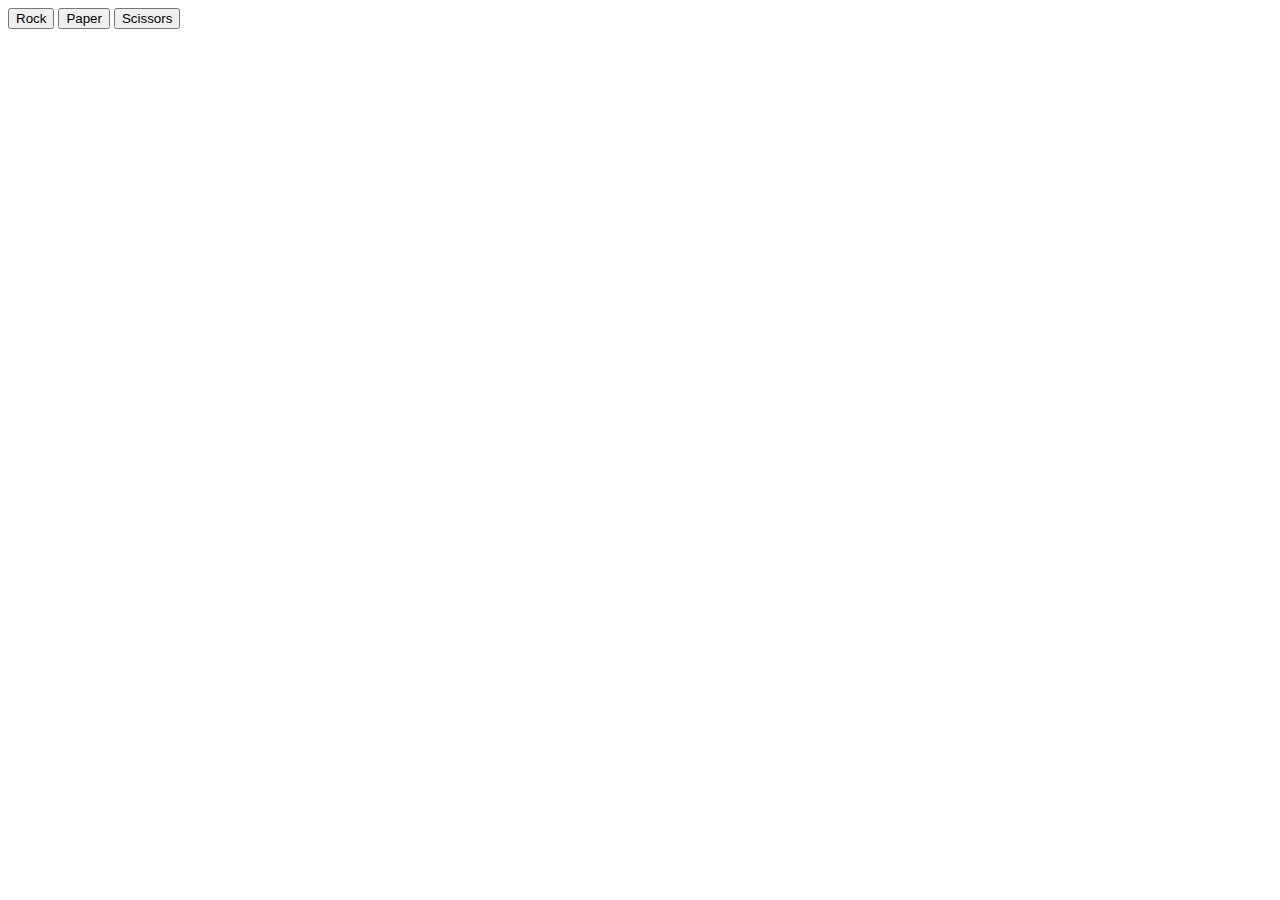
==== index-ui.html @ 33d60a46 "created index-ui.html file to start making UI for the game" ====
<!DOCTYPE html>
<html>
    <head>
        <meta charset="UTF-8">
        <title>Rock Paper Scissors</title>
        <link rel="stylesheet" href="style.css">
      </head>
<body>
    <div>
        <button id="rock"> Rock </button>
        <button id = "paper">Paper </button>
        <button id= "scissors">Scissors</button>
    </div>
</body>







<script>


/*    begin with a function called computerPlay that will randomly return either 
      'Rock', 'Paper' or 'Scissors'.
      We'll use this function in the game to make the computer's play.*/


  
   
  /* function computerPlay() {
    var choicesArray = ['paper','rock', 'scissors'];

   var randy = choicesArray[Math.floor(Math.random() * choicesArray.length)];
   return randy;
 
   }*/

  /* Write a function that plays a single round of Rock Paper Scissors.
     The function should take two parameters - the playerSelection and computerSelection -
     and then return a string that declares the winner of the round like so:
     "You Lose! Paper beats Rock" */

     var computerChoice ;
    
     var playerChoicePre ;
     var playerChoice ;
     var computerScore=0;
     var playerScore=0;
     
//function gameOn(computerChoice,playerChoice) {
 //   for (var i=0; i<5 ; i++ ) {
   //     console.log("round  " + (i+1)+"/5" );
        function computerPlay() {
    var choicesArray = ['paper','rock', 'scissors'];

   var randy = choicesArray[Math.floor(Math.random() * choicesArray.length)];
   return randy;
 
   };
         computerChoice = computerPlay();
        //playerChoicePre = prompt("Round " + (i+1)+" /5" + " \nEnter your choice : \nRock\nPaper\nScissors " );
        playerChoice = playerChoicePre.toLowerCase();
       
if (computerChoice== "paper" && playerChoice == "rock"){
alert("Computer Choice  is : "+ computerChoice);
    alert ( "You lose! Paper beats Rock!");
    computerScore++;
    console.log("computer : " + computerScore );
    console.log("your score : " + playerScore);
}

else {

if (computerChoice== "paper" && playerChoice == "scissors"){
    alert("Computer Choice  is : "+ computerChoice);
    alert ( "You Win! Scissors beat Paper!");
    playerScore++;
    console.log("computer : " + computerScore );
    console.log("your score : " + playerScore);
    }

else {
    if (computerChoice== "paper" && playerChoice == "paper"){
        alert("Computer Choice  is : "+ computerChoice);
    alert("Oh! It's a draw! Try again! ");
    console.log("computer : " + computerScore );
    console.log("your score : " + playerScore);
}

else {
    if (computerChoice== "rock" && playerChoice == "scissors"){
        alert("Computer Choice  is : "+ computerChoice);
        alert ( "You Lose! Rock beats Scissors! ");
        computerScore++;
        console.log("computer : " + computerScore );
    console.log("your score : " + playerScore);
}
else {
    if (computerChoice== "rock" && playerChoice == "paper"){
        alert("Computer Choice  is : "+ computerChoice);
        alert ( "You Win! Paper beats Rock!");
        playerScore++;
        console.log("computer : " + computerScore );
    console.log("your score : " + playerScore);
}

else {
    if (computerChoice== "rock" && playerChoice == "rock"){
        alert("Computer Choice  is : "+ computerChoice);
        alert ( "Oh! It's a draw! Try again! ")
        console.log("computer : " + computerScore );
    console.log("your score : " + playerScore);
}
else {
    if (computerChoice== "scissors" && playerChoice == "rock"){
        alert("Computer Choice  is : "+ computerChoice);
        alert ( "You Win! Rock beats Scissors!");
        playerScore++;
        console.log("computer : " + computerScore );
    console.log("your score : " + playerScore);
}
else {
    if (computerChoice== "scissors" && playerChoice == "paper"){
        alert("Computer Choice  is : "+ computerChoice);
        alert ( "You Lose! Scissors beat Paper!");
        computerScore++;
        console.log("computer : " + computerScore );
    console.log("your score : " + playerScore);
}
else {
    if (computerChoice== "scissors" && playerChoice == "scissors"){
        alert("Computer Choice  is : "+ computerChoice);
        alert ( "Oh! It's a draw! Try again! ");
        
        
}


}}}}}}}}}}
console.log(gameOn(computerChoice,playerChoice));


</script>
</html>
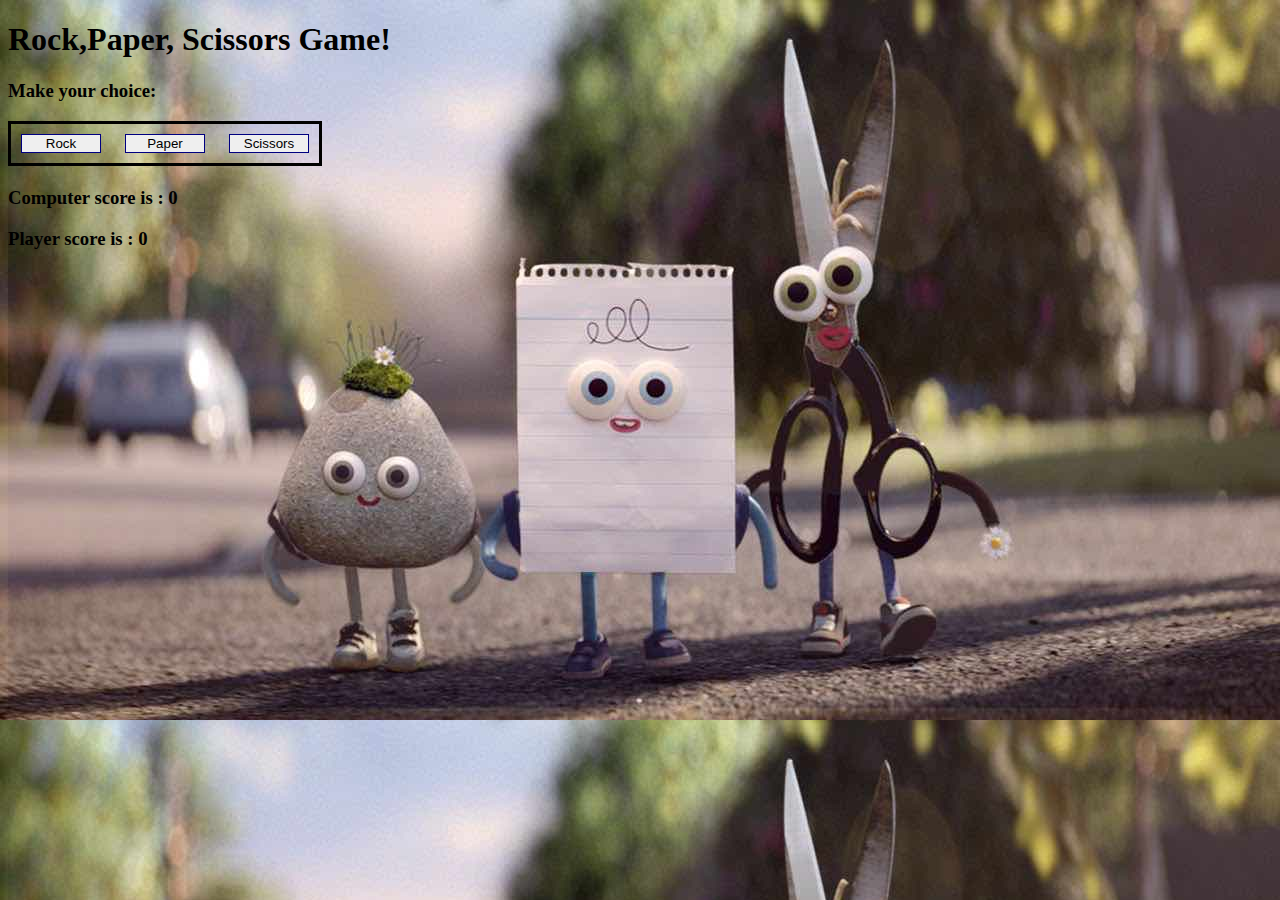
==== commit 6db00760: "added buttons and background image" ====
--- a/index-ui.html
+++ b/index-ui.html
@@ -4,69 +4,68 @@
         <meta charset="UTF-8">
         <title>Rock Paper Scissors</title>
         <link rel="stylesheet" href="style.css">
+       <h1> Rock,Paper, Scissors Game! </h1>
       </head>
 <body>
-    <div>
+    <h3>Make your choice:</h3>
+    <div id="div">
         <button id="rock"> Rock </button>
         <button id = "paper">Paper </button>
         <button id= "scissors">Scissors</button>
     </div>
+    <div id="rounds"> </div>
+    <div>
+      
+        <h2 id="round"> </h2>
+        <h1 id= "results"></h1>
+        <p id=restart > </p>
+        <h3 id="computerScore"> Computer score is : 0 </h3>
+        <h3 id="playerScore"> Player score is : 0</h3>
+    </div>
 </body>
-
-
-
-
-
 
 
 <script>
 
 
-/*    begin with a function called computerPlay that will randomly return either 
-      'Rock', 'Paper' or 'Scissors'.
-      We'll use this function in the game to make the computer's play.*/
+var computerChoice;
+var playerChoice;
+var computerScore=0;
+var playerScore=0;
+var round=2;
+
+const buttons = document.querySelectorAll('button');
+buttons.forEach((button) => {
+    button.addEventListener('click',(e) => {
+        //alert(button.id);
+        playerChoice= button.id;
+        console.log(button.id);
+        computerPlay();
+        console.log(computerChoice);
+        gameOn(computerChoice,playerChoice);
+    });
+
+});
+
+function computerPlay() {
+    var choicesArray = ['paper','rock', 'scissors'];
+
+    computerChoice = choicesArray[Math.floor(Math.random() * choicesArray.length)];
+   
+        };
 
 
-  
-   
-  /* function computerPlay() {
-    var choicesArray = ['paper','rock', 'scissors'];
 
-   var randy = choicesArray[Math.floor(Math.random() * choicesArray.length)];
-   return randy;
- 
-   }*/
 
-  /* Write a function that plays a single round of Rock Paper Scissors.
-     The function should take two parameters - the playerSelection and computerSelection -
-     and then return a string that declares the winner of the round like so:
-     "You Lose! Paper beats Rock" */
-
-     var computerChoice ;
-    
-     var playerChoicePre ;
-     var playerChoice ;
-     var computerScore=0;
-     var playerScore=0;
-     
-//function gameOn(computerChoice,playerChoice) {
- //   for (var i=0; i<5 ; i++ ) {
-   //     console.log("round  " + (i+1)+"/5" );
-        function computerPlay() {
-    var choicesArray = ['paper','rock', 'scissors'];
-
-   var randy = choicesArray[Math.floor(Math.random() * choicesArray.length)];
-   return randy;
- 
-   };
-         computerChoice = computerPlay();
-        //playerChoicePre = prompt("Round " + (i+1)+" /5" + " \nEnter your choice : \nRock\nPaper\nScissors " );
-        playerChoice = playerChoicePre.toLowerCase();
-       
+function gameOn(computerChoice,playerChoice) {
+  if (computerScore<5 && playerScore<5) {
+    // document.getElementById('rounds').innerHTML="Round "+ round;
 if (computerChoice== "paper" && playerChoice == "rock"){
 alert("Computer Choice  is : "+ computerChoice);
-    alert ( "You lose! Paper beats Rock!");
-    computerScore++;
+    document.getElementById('round').innerHTML= "You lose! Paper beats Rock!";
+   computerScore++;
+  // round++;
+   document.getElementById("computerScore").innerHTML= "Computer score is : " + computerScore;
     console.log("computer : " + computerScore );
     console.log("your score : " + playerScore);
 }
@@ -75,71 +74,87 @@
 
 if (computerChoice== "paper" && playerChoice == "scissors"){
     alert("Computer Choice  is : "+ computerChoice);
-    alert ( "You Win! Scissors beat Paper!");
+    document.getElementById('round').innerHTML= "You Win! Scissors beat Paper!";
     playerScore++;
-    console.log("computer : " + computerScore );
-    console.log("your score : " + playerScore);
+    document.getElementById("playerScore").innerHTML= "Player score is : " + playerScore;
+    //round++;
+   // console.log("computer : " + computerScore );
+   // console.log("your score : " + playerScore);
     }
 
 else {
     if (computerChoice== "paper" && playerChoice == "paper"){
         alert("Computer Choice  is : "+ computerChoice);
-    alert("Oh! It's a draw! Try again! ");
-    console.log("computer : " + computerScore );
-    console.log("your score : " + playerScore);
+        document.getElementById('round').innerHTML= "Oh! It's a draw! Try again! ";
+   // console.log("computer : " + computerScore );
+    //console.log("your score : " + playerScore);
 }
 
 else {
     if (computerChoice== "rock" && playerChoice == "scissors"){
         alert("Computer Choice  is : "+ computerChoice);
-        alert ( "You Lose! Rock beats Scissors! ");
+        document.getElementById('round').innerHTML=  "You Lose! Rock beats Scissors! ";
         computerScore++;
-        console.log("computer : " + computerScore );
-    console.log("your score : " + playerScore);
+        document.getElementById("computerScore").innerHTML= "Computer score is : " + computerScore;
+      //  round++;
+        //console.log("computer : " + computerScore );
+    //console.log("your score : " + playerScore);
 }
 else {
     if (computerChoice== "rock" && playerChoice == "paper"){
         alert("Computer Choice  is : "+ computerChoice);
-        alert ( "You Win! Paper beats Rock!");
+        document.getElementById('round').innerHTML= "You Win! Paper beats Rock!";
         playerScore++;
-        console.log("computer : " + computerScore );
-    console.log("your score : " + playerScore);
+        document.getElementById("playerScore").innerHTML= "Player score is : " + playerScore;
+        //round++;
+        //console.log("computer : " + computerScore );
+    //console.log("your score : " + playerScore);
 }
 
 else {
     if (computerChoice== "rock" && playerChoice == "rock"){
         alert("Computer Choice  is : "+ computerChoice);
-        alert ( "Oh! It's a draw! Try again! ")
-        console.log("computer : " + computerScore );
-    console.log("your score : " + playerScore);
+        document.getElementById('round').innerHTML= "Oh! It's a draw! Try again! ";
+        //console.log("computer : " + computerScore );
+    //console.log("your score : " + playerScore);
 }
 else {
     if (computerChoice== "scissors" && playerChoice == "rock"){
         alert("Computer Choice  is : "+ computerChoice);
-        alert ( "You Win! Rock beats Scissors!");
+        document.getElementById('round').innerHTML= "You Win! Rock beats Scissors!";
         playerScore++;
-        console.log("computer : " + computerScore );
-    console.log("your score : " + playerScore);
+        document.getElementById("playerScore").innerHTML= "Player score is : " + playerScore;
+        //round++;
+        //console.log("computer : " + computerScore );
+   // console.log("your score : " + playerScore);
 }
 else {
     if (computerChoice== "scissors" && playerChoice == "paper"){
         alert("Computer Choice  is : "+ computerChoice);
-        alert ( "You Lose! Scissors beat Paper!");
+        document.getElementById('round').innerHTML= "You Lose! Scissors beat Paper!";
         computerScore++;
-        console.log("computer : " + computerScore );
-    console.log("your score : " + playerScore);
+        document.getElementById("computerScore").innerHTML= "Computer score is : " + computerScore;
+        //round++;
+       // console.log("computer : " + computerScore );
+   // console.log("your score : " + playerScore);
 }
 else {
     if (computerChoice== "scissors" && playerChoice == "scissors"){
         alert("Computer Choice  is : "+ computerChoice);
-        alert ( "Oh! It's a draw! Try again! ");
+        document.getElementById('round').innerHTML=  "Oh! It's a draw! Try again! ";
         
         
 }
 
 
-}}}}}}}}}}
-console.log(gameOn(computerChoice,playerChoice));
+}}}}}}}}}
+if (computerScore==5) { document.getElementById('results').innerHTML=" Computer Wins!" };
+if (playerScore==5) { document.getElementById('results').innerHTML= "You Win!"};
+if ((computerScore||playerScore)==5) { 
+    document.getElementById('restart').innerHTML="Refresh the page for new game :)"
+}
+}//}
+//console.log(gameOn(computerChoice,playerChoice)); */
 
 
 </script>
--- a/style.css
+++ b/style.css
@@ -0,0 +1,16 @@
+button{
+    position: relative;
+    display:inline-block;
+    margin: 10px;
+    border:solid 1px navy;
+    width: 80px;
+}
+#div {
+    border: solid;
+    width: fit-content;
+    height: fit-content;
+    align-content: center;
+}
+html {
+    background-image: url(images/background.jpg)
+}